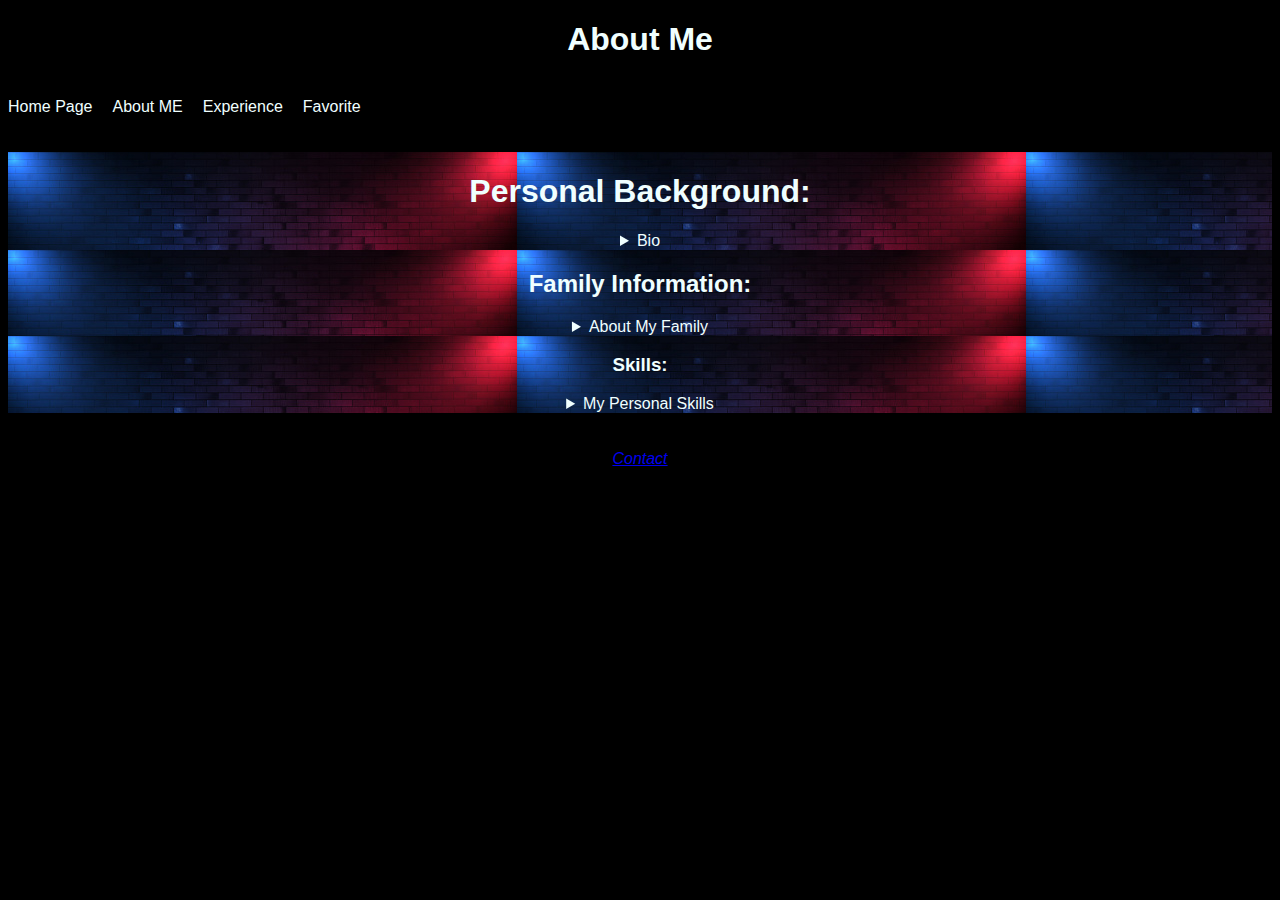
==== about.html @ 2de7c43e "abot do" ====
<!DOCTYPE html>
<html lang="en">
    
<head>
    <meta charset="utf-8">
    <meta name="description" content="Saman 's different aspects of life">
    <meta name="keywords" content="HTML, CSS, JavaScript">
    <meta name="author" content="Saman Zarei">
    <meta name="viewport" content="width=device-width, initial-scale=1.0">
    <title>This is about me page</title>
    <link href="image/favicon.png" rel="icon"/>
    <link rel="stylesheet" href="stylePages/globalAbout.css">
</head>

<body>

    <header>
        <h1 style="text-align: center;"> About Me</h1>
        <br />
        <nav id="links">
            <a href="https://samanproj3.netlify.app">Home Page</a>
            <a href="https://samanproj3.netlify.app/about.html">About ME</a>
            <a href="https://samanproj3.netlify.app/experience.html">Experience</a>
            <a href="https://samanproj3.netlify.app/favorite.html">Favorite</a>
        </nav>
        <br />
        <br />
    </header>
    <main>
        <section id="personal">
            <h1>Personal Background:</h1>
            <details id="Bio">
                <summary>Bio</summary>
                <picture>
                    <img src="image/Childhood.jpg" alt="Saman" height="200" width="300">
                </picture>
                <p>My name is Saman Zarei. I was born and grew up in Shiraz, Iran and I am 25 years old. <br />
                    I moved to USA 5 years ago as refugee. My favorite color is <span style="color: red;">RED</span> <br />
                    and my Favorite hobby is TV. I like soccer and my faqvorite team is Barcelona. <br />
                    I am trying to improve my skills and ability to become a software engineer <br />
                    since I am motivated computer science major.
                </p>
            </details>
        </section>

        <section id="Family_info">
            <h2>Family Information:</h2>
            <details id="family">
                <summary>About My Family</summary>
                <p>We are four people in my Family. My parents and my sister.<br />
                    My sister is 5 years older than me and she got married 5 years ago and she is not living with us anymore.
                    But I am living with my parents</p>
                    <p><b>In our family, here is our age accordingly:</b></p>
                    <ul>
                       <li><p>My dad is 60 years old</p></li>
                       <li><p>My mom is 55 years old</p></li>
                       <li><p>My sister is 30 years old</p></li>
                       <li><p>I am 25 years old</p></li>
                    </ul>
            </details>
        </section>   
        <section id="skill">
            <h3>Skills:</h3>
            <details>
                <summary>My Personal Skills</summary>
                <p>I am a fast learner person. Also I have a special ability in leadership and management.<br /> 
                    The first time I found about my leadership was when I was captain in soccer team. <br />
                    Also for management I found it when I had group project. <br />
                    Also language is one of my skills. I am a fast learner in language.<br />
                    I speak Persian, Turkish, and English</p>
            </details>
        </section>
    </main>
    <footer>        
        <p>Author: <i>Saman Zarei</i><br>
        <a href="mailto:s1zarei@ucsd.edu"><em>Contact</em></a><br>
            &copy;Created by Saman</p>
    </footer>
</body>
</html>
---- stylePages/globalAbout.css ----
:root{
    font-family: sans-serif;
    color: azure;
    background-color: black;   
}

#links{

    display: flex;
    flex-direction: row;
    background-image: url(../image/res.gif);
    gap: 20px;   
}

#links > a:link, a:visited{

    text-decoration: none;
    color: azure;
}
#links > a:hover{

    text-decoration: none;
    color: black;
}

#personal{
    display: flex;
    flex-direction: column;
    background-image: url(../image/background.jpg);
    text-align: center;
}

#Family_info{
    display: flex;
    flex-direction: column;
    background-image: url(../image/background.jpg);
    text-align: center;
}

#skill{
    display: flex;
    flex-direction: column;
    background-image: url(../image/background.jpg);
    text-align: center;
}

footer{

    text-align: center;
    padding: 3px;
    background-image: url(../image/res.gif);
    color: black;
}
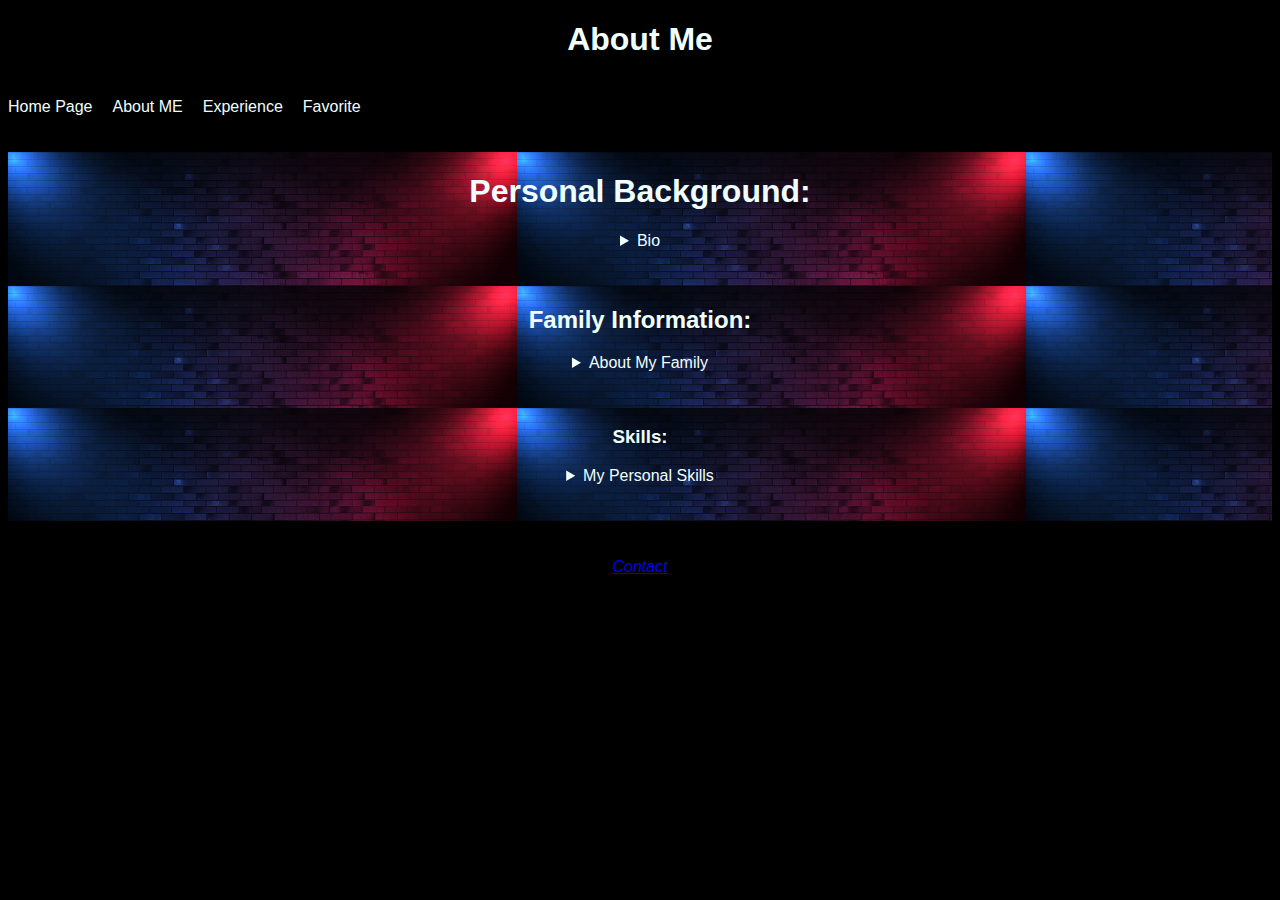
==== commit b38be6d5: "abot do" ====
--- a/about.html
+++ b/about.html
@@ -41,6 +41,8 @@
                     since I am motivated computer science major.
                 </p>
             </details>
+            <br />
+            <br />
         </section>
 
         <section id="Family_info">
@@ -58,7 +60,10 @@
                        <li><p>I am 25 years old</p></li>
                     </ul>
             </details>
-        </section>   
+            <br />
+            <br />
+        </section>
+
         <section id="skill">
             <h3>Skills:</h3>
             <details>
@@ -69,6 +74,8 @@
                     Also language is one of my skills. I am a fast learner in language.<br />
                     I speak Persian, Turkish, and English</p>
             </details>
+            <br />
+            <br />
         </section>
     </main>
     <footer>        
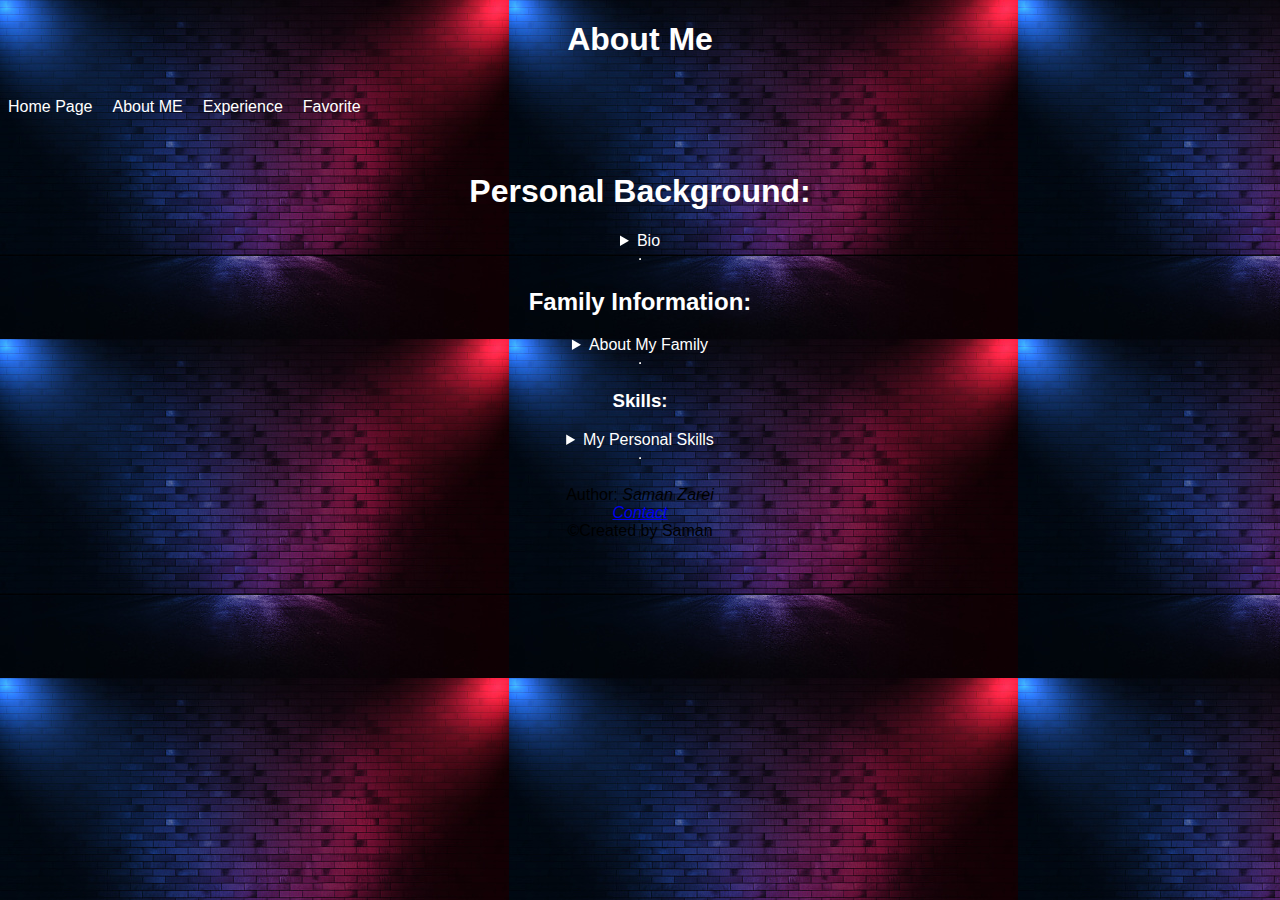
==== commit e5367de2: "seq" ====
--- a/about.html
+++ b/about.html
@@ -32,8 +32,9 @@
             <details id="Bio">
                 <summary>Bio</summary>
                 <picture>
-                    <img src="image/Childhood.jpg" alt="Saman" height="200" width="300">
-                </picture>
+                    <source srcset="image/Childhood.jpg" media="(max-width: 800px)" width="200">
+                    <img src="image/Childhood.jpg" alt="Saman" width="400">
+                </picture> 
                 <p>My name is Saman Zarei. I was born and grew up in Shiraz, Iran and I am 25 years old. <br />
                     I moved to USA 5 years ago as refugee. My favorite color is <span style="color: red;">RED</span> <br />
                     and my Favorite hobby is TV. I like soccer and my faqvorite team is Barcelona. <br />
@@ -41,16 +42,15 @@
                     since I am motivated computer science major.
                 </p>
             </details>
-            <br />
-            <br />
+            <hr />
         </section>
-
+        
         <section id="Family_info">
             <h2>Family Information:</h2>
             <details id="family">
                 <summary>About My Family</summary>
                 <p>We are four people in my Family. My parents and my sister.<br />
-                    My sister is 5 years older than me and she got married 5 years ago and she is not living with us anymore.
+                    My sister is 5 years older than me and she got married 5 years ago<br /> and she is not living with us anymore.
                     But I am living with my parents</p>
                     <p><b>In our family, here is our age accordingly:</b></p>
                     <ul>
@@ -60,10 +60,8 @@
                        <li><p>I am 25 years old</p></li>
                     </ul>
             </details>
-            <br />
-            <br />
+            <hr />
         </section>
-
         <section id="skill">
             <h3>Skills:</h3>
             <details>
@@ -74,8 +72,7 @@
                     Also language is one of my skills. I am a fast learner in language.<br />
                     I speak Persian, Turkish, and English</p>
             </details>
-            <br />
-            <br />
+            <hr />
         </section>
     </main>
     <footer>        
--- a/stylePages/globalAbout.css
+++ b/stylePages/globalAbout.css
@@ -1,7 +1,12 @@
+
 :root{
+    --fontColor:white;
+    --backColor:black;
     font-family: sans-serif;
-    color: azure;
-    background-color: black;   
+    color: var(--fontColor);
+    background-color: var(--backColor);
+    --lineSpace:1.5;   
+    background-image: url(../image/background.jpg);
 }
 
 #links{
@@ -15,33 +20,47 @@
 #links > a:link, a:visited{
 
     text-decoration: none;
-    color: azure;
+    color:var( --fontColor);
 }
 #links > a:hover{
 
     text-decoration: none;
-    color: black;
+    color:var(--backColor);
 }
 
 #personal{
     display: flex;
     flex-direction: column;
-    background-image: url(../image/background.jpg);
     text-align: center;
+    align-items: center;
+    justify-content: center;
 }
 
+#personal > #Bio > p{
+    line-height:var(--lineSpace);
+}
 #Family_info{
     display: flex;
     flex-direction: column;
-    background-image: url(../image/background.jpg);
     text-align: center;
+    align-items: center;
+    justify-content: center;
+}
+
+#Family_info > #family > p{
+    line-height:var(--lineSpace);
 }
 
 #skill{
     display: flex;
     flex-direction: column;
-    background-image: url(../image/background.jpg);
     text-align: center;
+    align-items: center;
+    justify-content: center;
+}
+
+#skill > p{
+    line-height:var(--lineSpace);
 }
 
 footer{
@@ -49,5 +68,5 @@
     text-align: center;
     padding: 3px;
     background-image: url(../image/res.gif);
-    color: black;
+    color:var(--backColor);
 }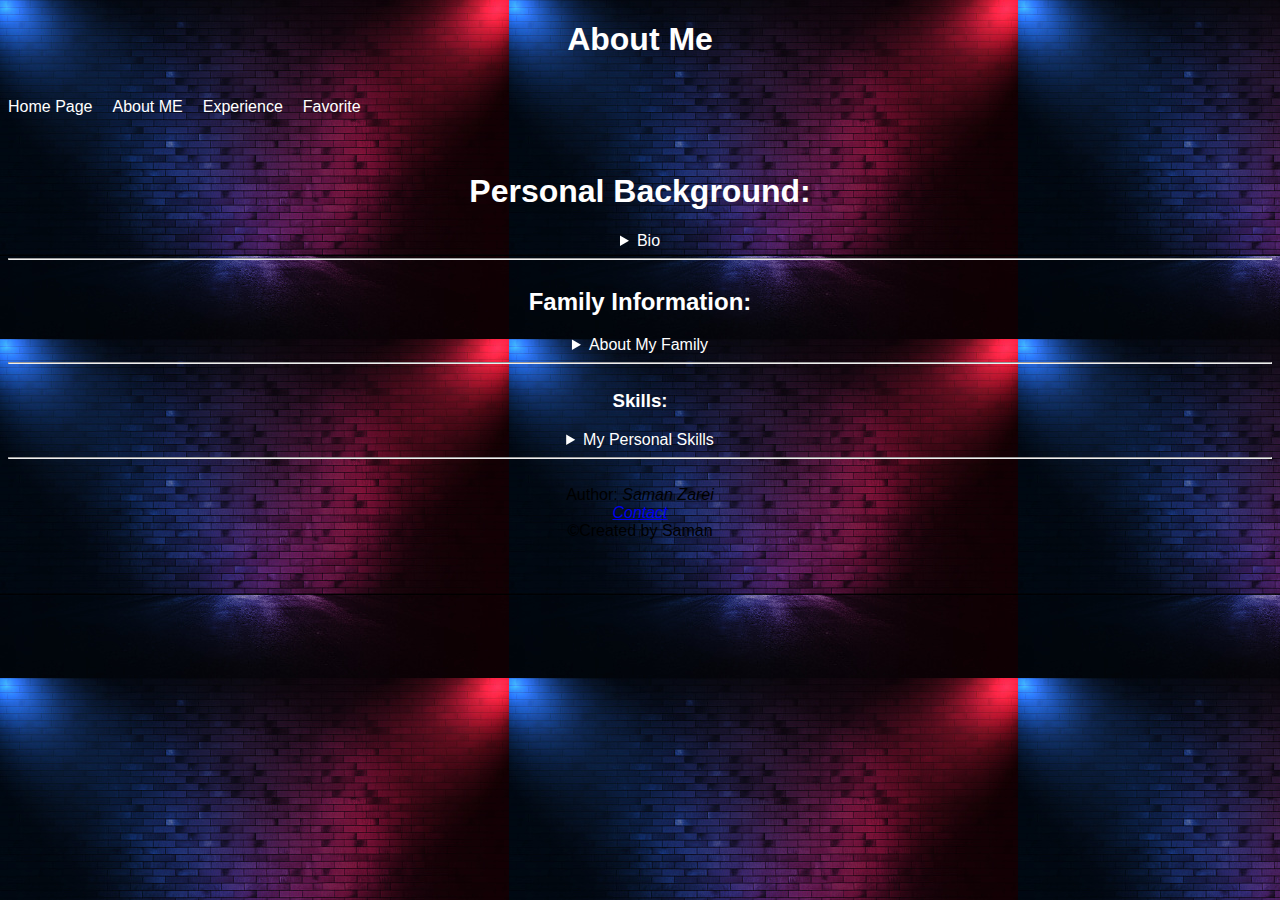
==== commit 3035056e: "utugigeewbm" ====
--- a/about.html
+++ b/about.html
@@ -42,8 +42,8 @@
                     since I am motivated computer science major.
                 </p>
             </details>
-            <hr />
         </section>
+        <hr />
         
         <section id="Family_info">
             <h2>Family Information:</h2>
@@ -60,11 +60,11 @@
                        <li><p>I am 25 years old</p></li>
                     </ul>
             </details>
-            <hr />
         </section>
+        <hr />
         <section id="skill">
             <h3>Skills:</h3>
-            <details>
+            <details id="skill2">
                 <summary>My Personal Skills</summary>
                 <p>I am a fast learner person. Also I have a special ability in leadership and management.<br /> 
                     The first time I found about my leadership was when I was captain in soccer team. <br />
@@ -72,8 +72,8 @@
                     Also language is one of my skills. I am a fast learner in language.<br />
                     I speak Persian, Turkish, and English</p>
             </details>
-            <hr />
         </section>
+        <hr />
     </main>
     <footer>        
         <p>Author: <i>Saman Zarei</i><br>
--- a/stylePages/globalAbout.css
+++ b/stylePages/globalAbout.css
@@ -34,6 +34,7 @@
     text-align: center;
     align-items: center;
     justify-content: center;
+   
 }
 
 #personal > #Bio > p{
@@ -45,6 +46,7 @@
     text-align: center;
     align-items: center;
     justify-content: center;
+   
 }
 
 #Family_info > #family > p{
@@ -57,9 +59,10 @@
     text-align: center;
     align-items: center;
     justify-content: center;
+    
 }
 
-#skill > p{
+#skill > #skill2 > p{
     line-height:var(--lineSpace);
 }
 
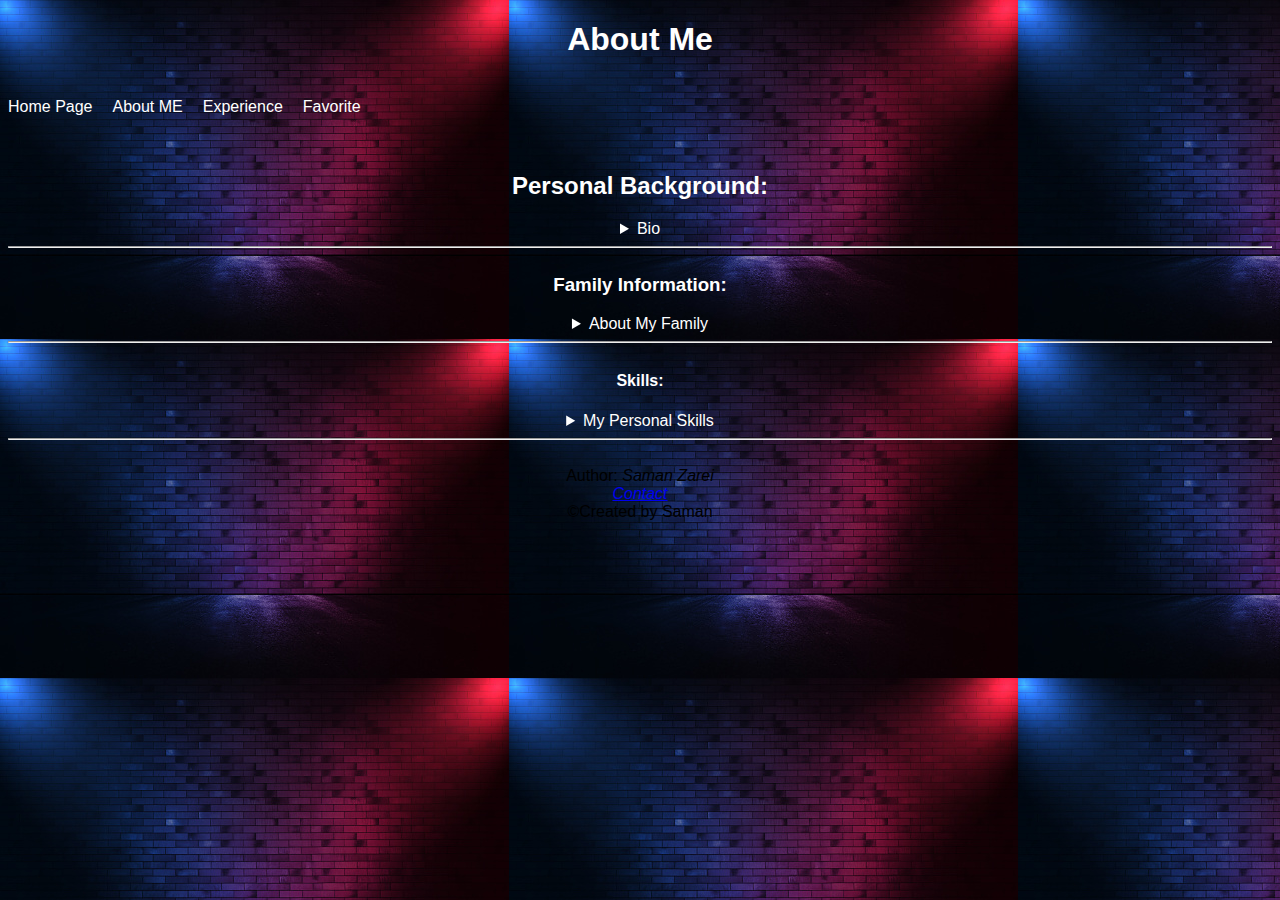
==== commit 3abd1bd7: "utugigeewbm" ====
--- a/about.html
+++ b/about.html
@@ -28,7 +28,7 @@
     </header>
     <main>
         <section id="personal">
-            <h1>Personal Background:</h1>
+            <h2>Personal Background:</h2>
             <details id="Bio">
                 <summary>Bio</summary>
                 <picture>
@@ -46,7 +46,7 @@
         <hr />
         
         <section id="Family_info">
-            <h2>Family Information:</h2>
+            <h3>Family Information:</h3>
             <details id="family">
                 <summary>About My Family</summary>
                 <p>We are four people in my Family. My parents and my sister.<br />
@@ -63,7 +63,7 @@
         </section>
         <hr />
         <section id="skill">
-            <h3>Skills:</h3>
+            <h4>Skills:</h4>
             <details id="skill2">
                 <summary>My Personal Skills</summary>
                 <p>I am a fast learner person. Also I have a special ability in leadership and management.<br /> 
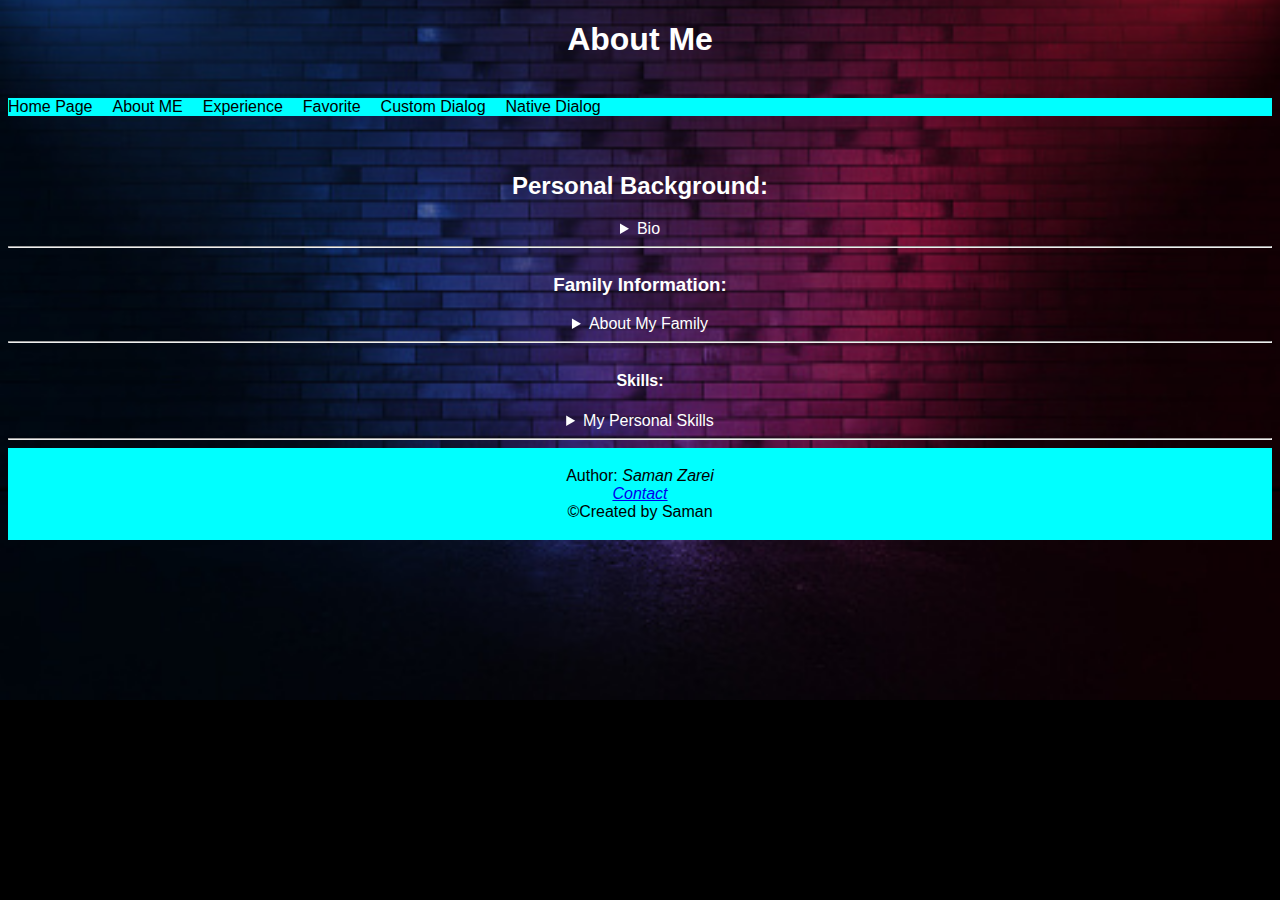
==== commit 21e745d4: "done with part 2 edd" ====
--- a/about.html
+++ b/about.html
@@ -18,10 +18,12 @@
         <h1 style="text-align: center;"> About Me</h1>
         <br />
         <nav id="links">
-            <a href="https://samanproj3.netlify.app">Home Page</a>
-            <a href="https://samanproj3.netlify.app/about.html">About ME</a>
-            <a href="https://samanproj3.netlify.app/experience.html">Experience</a>
-            <a href="https://samanproj3.netlify.app/favorite.html">Favorite</a>
+            <a href="https://samanhw4.netlify.app">Home Page</a>
+            <a href="https://samanhw4.netlify.app/about.html">About ME</a>
+            <a href="https://samanhw4.netlify.app/experience.html">Experience</a>
+            <a href="https://samanhw4.netlify.app/favorite.html">Favorite</a>
+            <a href="https://samanhw4.netlify.app/customdialog.html">Custom Dialog</a>
+            <a href="https://samanhw4.netlify.app/nativedialogs.html">Native Dialog</a>
         </nav>
         <br />
         <br />
--- a/stylePages/globalAbout.css
+++ b/stylePages/globalAbout.css
@@ -1,3 +1,8 @@
+@media (max-width: 600px) {
+    .row, .navbar {   
+      flex-direction: column;
+    }   
+}
 
 :root{
     --fontColor:white;
@@ -7,25 +12,29 @@
     background-color: var(--backColor);
     --lineSpace:1.5;   
     background-image: url(../image/background.jpg);
+    background-position: center;
+    background-repeat: no-repeat;
+    background-size: cover;
 }
 
 #links{
 
     display: flex;
     flex-direction: row;
-    background-image: url(../image/res.gif);
-    gap: 20px;   
+    background-color: aqua;
+    gap: 20px;
 }
 
 #links > a:link, a:visited{
 
     text-decoration: none;
-    color:var( --fontColor);
+    color:var(--backColor);
+    
 }
 #links > a:hover{
 
     text-decoration: none;
-    color:var(--backColor);
+    color:var( --fontColor);
 }
 
 #personal{
@@ -70,6 +79,6 @@
 
     text-align: center;
     padding: 3px;
-    background-image: url(../image/res.gif);
-    color:var(--backColor);
+    background-color: aqua;
+    color: var(--backColor);;
 }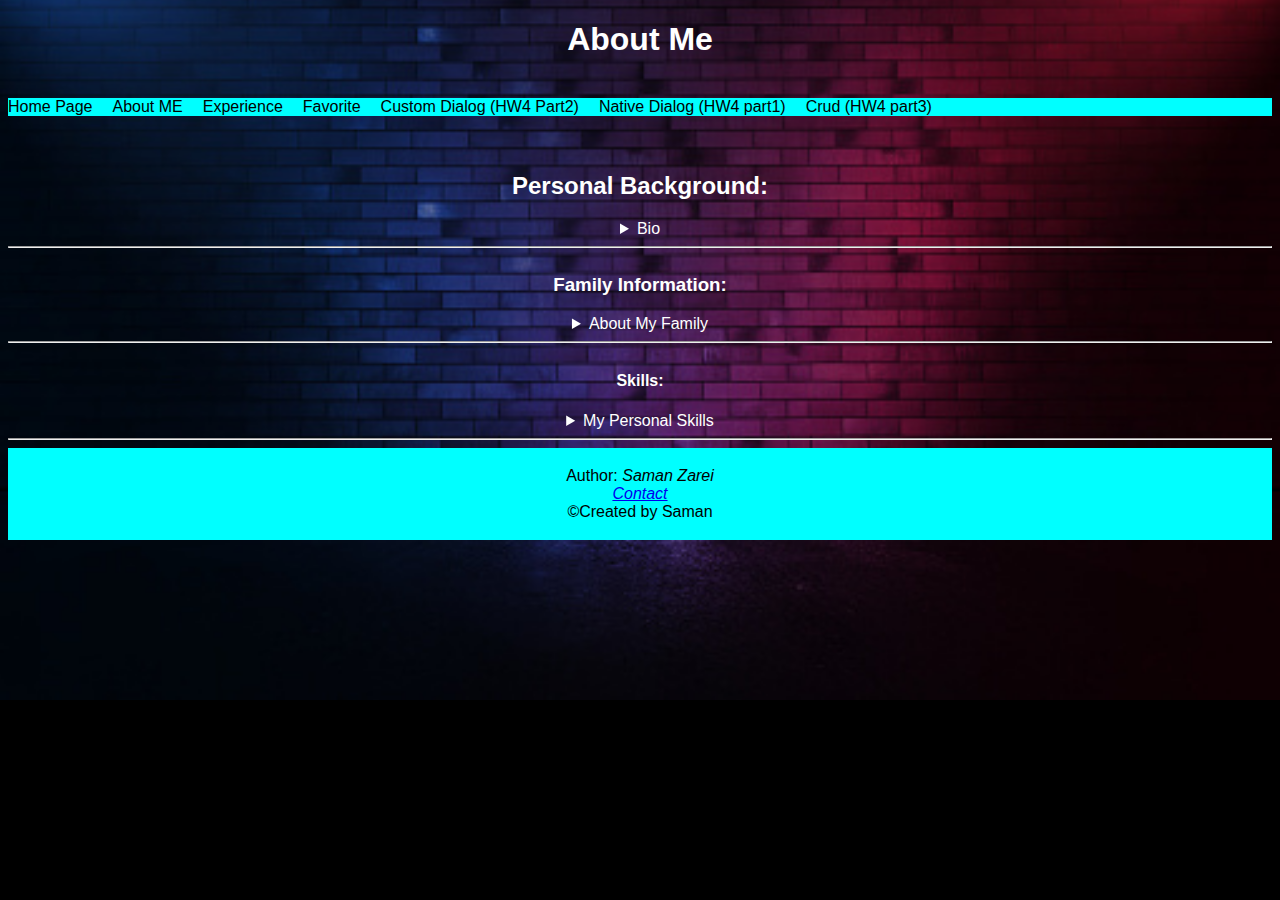
==== commit 1af81b60: "let's see" ====
--- a/about.html
+++ b/about.html
@@ -22,8 +22,9 @@
             <a href="https://samanhw4.netlify.app/about.html">About ME</a>
             <a href="https://samanhw4.netlify.app/experience.html">Experience</a>
             <a href="https://samanhw4.netlify.app/favorite.html">Favorite</a>
-            <a href="https://samanhw4.netlify.app/customdialog.html">Custom Dialog</a>
-            <a href="https://samanhw4.netlify.app/nativedialogs.html">Native Dialog</a>
+            <a href="https://samanhw4.netlify.app/customdialog.html">Custom Dialog (HW4 Part2)</a>
+            <a href="https://samanhw4.netlify.app/nativedialogs.html">Native Dialog (HW4 part1)</a>
+            <a href="https://samanhw4.netlify.app/crud.html">Crud (HW4 part3)</a>
         </nav>
         <br />
         <br />
